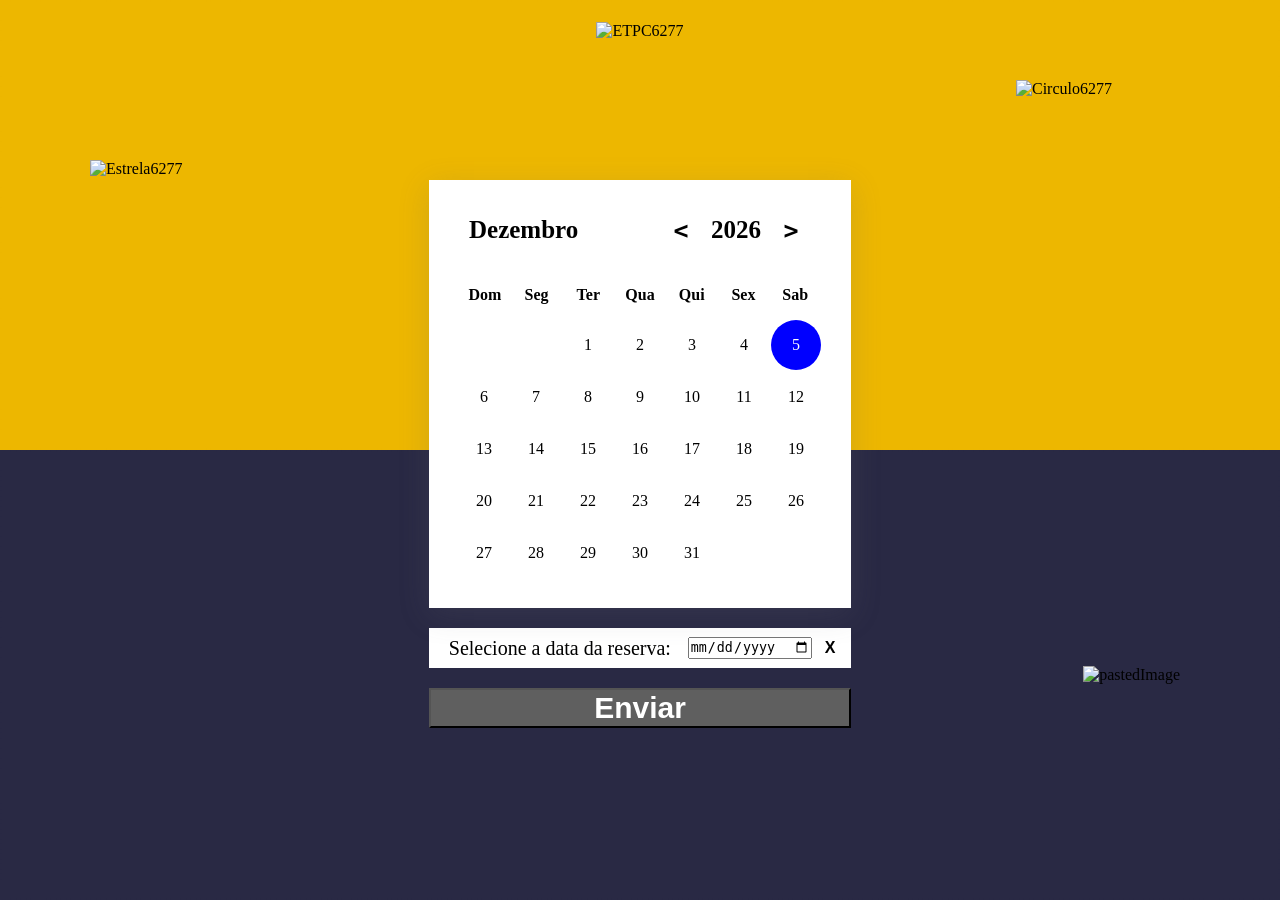
==== AceSchedule-main2/Tela Agenda/index.html @ cf0b9d77 "Add files via upload" ====
<!DOCTYPE html>
<html lang="en">

<head>
    <meta charset="UTF-8">
    <meta name="viewport" content="width=device-width, initial-scale=1.0">
    <title>
        Calendar
    </title>
    <link rel="stylesheet" href="app.css">
</head>

<div class="light">
    <img
              alt="ETPC6277"
              src="https://aheioqhobo.cloudimg.io/v7/_playground-bucket-v2.teleporthq.io_/a3f00890-86aa-469d-81db-c61abcb20af5/7214d12c-1521-42ec-a653-1d1421805490?org_if_sml=13348"
              class="tudo-etpc"
            />
            <img
              alt="Circulo6277"
              src="https://aheioqhobo.cloudimg.io/v7/_playground-bucket-v2.teleporthq.io_/a3f00890-86aa-469d-81db-c61abcb20af5/50a69e2f-ad92-4dab-a8c5-8aca82a0c6a3?org_if_sml=136673"
              class="tudo-circulo"
            />

<div class="tudo-frame10">
    <div class="calendar">
        <div class="calendar-header">
            <span class="month-picker" id="month-picker">February</span>
            <div class="year-picker">
                <span class="year-change" id="prev-year">
                    <pre><</pre>
                </span>
                <span id="year">2021</span>
                <span class="year-change" id="next-year">
                    <pre>></pre>
                </span>
            </div>
        </div>
        <div class="calendar-body">
            <div class="calendar-week-day">
                <div>Dom</div>
                <div>Seg</div>
                <div>Ter</div>
                <div>Qua</div>
                <div>Qui</div>
                <div>Sex</div>
                <div>Sab</div>
            </div>
            <div class="calendar-days"></div>        
        </div>
        
        <div class="month-list"></div>
    </div>
    <div class="tudo-container2">
        <form>
        <div class="tudo-funcional">
            <span class="tudo-text83">
                Selecione a data da reserva:
              </span>
              <div class="tudo-boxdate">
                <input
                  type="date"
                  placeholder="placeholder"
                  required=""
                  class="tudo-textinput input"
                />
              </div>
          <button type="reset" class="tudo-button3 button">X</button>             
        </div>
            <button class="btn btn-blue" type="submit"> Enviar </button> 
    </form>  
      </div>
      
</div>
    <script src="app.js"></script>
</div>
<main class="tudo-container3">
    <img
    alt="Estrela6277"
    src="https://aheioqhobo.cloudimg.io/v7/_playground-bucket-v2.teleporthq.io_/a3f00890-86aa-469d-81db-c61abcb20af5/b356fd83-ce6c-45a3-bd42-ecd7ff6ea4f3?org_if_sml=112395"
    class="tudo-estrela"
  />

<img
    alt="pastedImage"
    src="https://aheioqhobo.cloudimg.io/v7/_playground-bucket-v2.teleporthq.io_/a3f00890-86aa-469d-81db-c61abcb20af5/76dd5a07-b9ce-4e1d-8093-32fcaa9b147c?org_if_sml=15375"
    class="tudo-retangulos"
  />
</main>
    
    
    
</div>
</main>

</html>
---- AceSchedule-main2/Tela Agenda/app.css ----
:root {
    --dark-body: #4d4c5a;
    --dark-main: #141529;
    --dark-second: #79788c;
    --dark-hover: #323048;
    --dark-text: #f8fbff;

    --light-body: #f3f8fe;
    --light-main: #fdfdfd;
    --light-second: #c3c2c8;
    --light-hover: #edf0f5;
    --light-text: #151426;

    --blue: #0000ff;
    --white: #fff;

    --shadow: rgba(100, 100, 111, 0.2) 0px 7px 29px 0px;

    --font-family: cursive;
}

@media screen and (max-height: 896px) and (max-width: 414px) {
    .light{
        width: 100vmax;
        height: 110vmax;
        display: flex;
        align-items: flex-start;
        border-color: #EDB700;
        border-style: dashed;
        border-width: 2px;
        justify-content: center;
        background-color: #EDB700;
      }
      .tudo-container3 {
        width: 100vmax;
        height: 110vmax;
        display: flex;
        align-items: center;
        border-color: #292944;
        border-style: dashed;
        border-width: 2px;
        justify-content: center;
        background-color: #292944;
      }
}

.tudo-etpc {
    z-index: 5;
    padding-top: 20px;
  }
  .tudo-circulo {
    top: 80px;
    right: 100px;
    width: 164px;
    height: 167px;
    z-index: 4;
    position: absolute;
  }
  .tudo-retangulos {
    right: 100px;
    position: absolute;
  }
  .tudo-estrela {
    top: 160px;
    left: 90px;
    width: 188px;
    height: 190px;
    z-index: 3;
    position: absolute;
  }
.btn {
    left: auto;
    top: 20px;
	text-decoration:none;
	width: 422px;
	height: 40px;
	position: relative;
	display: inline-block;
	overflow: hidden;
	font-size: 1.875rem;
	font-weight: 600;
}
.btn-blue {
	color: white;
	background-color: #5f5f5f
}
.btn button {
	height: 100%;
	display: grid;
	place-items: center;
	transition: transform .3s cubic-bezier(0.755, 0.05, 0.855, 0.06);
    pointer-events: none;
}
.btn span{
    width: 50px;
    height: 50px;
	position: absolute;
	border-radius: 50%;
	background-color: #ffffff;
	transform: translate(-50%, -50%);
	pointer-events:none;
    animation: zoom 1s infinite;
}
@keyframes zoom {
    0% {
        width: 0px;
        height: 0px;
        opacity: 0.3;
    }
    
    100% {
        width: 1500px;
        height: 1500px;
        opacity: 0;
    }
}
.tudo-frame10 {
    gap: 20px;
    display: flex;
    align-items: flex-start;
    flex-direction: column;

    position: absolute;
    top: 20%;

  }
.tudo-container2 {
    display: flex;
    align-items: flex-start;
    flex-direction: column;
    bottom: 50%;
    position: static;
  }
  .tudo-funcional {
    gap: 5px;
    bottom: -250px;
    width: 422px;
    height: 40px;
    display: flex;
    padding: 9px 8px;
    overflow: hidden;
    align-items: center;
    flex-shrink: 0;
    flex-direction: row;
    justify-content: flex-start;
    background-color: rgba(255, 255, 255, 1);
  }
  .tudo-text83 {
    width: 70%;
    color: rgb(0, 0, 0);
    height: auto;
    font-size: 1.25rem;
    font-style: Regular;
    text-align: center;
    font-family: Inter;
    font-weight: 400;
    line-height: normal;
    font-stretch: normal;
    text-decoration: none;
  }
  .tudo-boxdate {
    width: auto;
    display: flex;
    position: relative;
    align-items: center;
    flex-shrink: 0;
    border-color: rgba(0, 0, 0, 1);
    border-style: solid;
    border-width: 0px;
    justify-content: flex-end;
  }
  .tudo-button2 {
    width: 40px;
    height: 40px;
    border-width: 0px;
    border-radius: 0px;
    background-size: contain;
    background-image: url(public/external/enviar.png);
    cursor: pointer;
    background-color: white;
    position: absolute;
    left: -60px;
  }

  .tudo-button3 {
    width: 30px;
    height: 30px;
    font-weight: 600;
    font-size: 1rem;
    border-width: 0px;
    border-radius: 0px;
    background-size: contain;
    cursor: pointer;
    background-color: transparent;
    background-repeat: no-repeat;
  }
  
.tudo-container3 {
    width: 100vmax;
    height: 50vh;
    display: flex;
    align-items: center;
    border-color: #292944;
    border-style: dashed;
    border-width: 2px;
    justify-content: center;
    background-color: #292944;
  }

.light {
  width: 100vmax;
  height: 50vh;
  display: flex;
  align-items: flex-start;
  border-color: #EDB700;
  border-style: dashed;
  border-width: 2px;
  justify-content: center;
  background-color: #EDB700;
}

* {
    padding: 0;
    margin: 0;
    box-sizing: border-box;
}

.calendar {
    height: max-content;
    width: max-content;
    background-color: white;
    border-radius: 0px;
    padding: 20px;
    position: relative;
    overflow: hidden;
    /* transform: scale(1.25); */
}

.light .calendar {
    box-shadow: var(--shadow);
}

.calendar-header {
    display: flex;
    justify-content: space-between;
    align-items: center;
    font-size: 1.563rem;
    font-weight: 600;
    color: var(--color-txt);
    padding: 10px;
}

.calendar-body {
    padding: 10px;
}

.calendar-week-day {
    height: 50px;
    display: grid;
    grid-template-columns: repeat(7, 1fr);
    font-weight: 600;
}

.calendar-week-day div {
    display: grid;
    place-items: center;
    color: var(--bg-second);
}

.calendar-days {
    display: grid;
    grid-template-columns: repeat(7, 1fr);
    gap: 2px;
    color: var(--color-txt);
}

.calendar-days div {
    width: 50px;
    height: 50px;
    display: flex;
    align-items: center;
    justify-content: center;
    padding: 5px;
    position: relative;
    cursor: pointer;
    animation: to-top 1s forwards;
    /* border-radius: 50%; */
}

.calendar-days div span {
    position: absolute;
}

.calendar-days div:hover span {
    transition: width 0.2s ease-in-out, height 0.2s ease-in-out;
}

.calendar-days div span:nth-child(1),
.calendar-days div span:nth-child(3) {
    width: 2px;
    height: 0;
    background-color: var(--color-txt);
}

.calendar-days div:hover span:nth-child(1),
.calendar-days div:hover span:nth-child(3) {
    height: 100%;
}

.calendar-days div span:nth-child(1) {
    bottom: 0;
    left: 0;
}

.calendar-days div span:nth-child(3) {
    top: 0;
    right: 0;
}

.calendar-days div span:nth-child(2),
.calendar-days div span:nth-child(4) {
    width: 0;
    height: 2px;
    background-color: var(--color-txt);
}

.calendar-days div:hover span:nth-child(2),
.calendar-days div:hover span:nth-child(4) {
    width: 100%;
}

.calendar-days div span:nth-child(2) {
    top: 0;
    left: 0;
}

.calendar-days div span:nth-child(4) {
    bottom: 0;
    right: 0;
}

.calendar-days div:hover span:nth-child(2) {
    transition-delay: 0.2s;
}

.calendar-days div:hover span:nth-child(3) {
    transition-delay: 0.4s;
}

.calendar-days div:hover span:nth-child(4) {
    transition-delay: 0.6s;
}

.calendar-days div.curr-date,
.calendar-days div.curr-date:hover {
    background-color: blue;
    color: var(--white);
    border-radius: 50%;
}

.calendar-days div.curr-date span {
    display: none;
}

.month-picker {
    padding: 5px 10px;
    border-radius: 10px;
    cursor: pointer;
}

.month-picker:hover {
    background-color: var(--color-hover);
}

.year-picker {
    display: flex;
    align-items: center;
}

.year-change {
    height: 40px;
    width: 40px;
    border-radius: 50%;
    display: grid;
    place-items: center;
    margin: 0 10px;
    cursor: pointer;
}

.year-change:hover {
    background-color: var(--color-hover);
}

.calendar-footer {
    padding: 10px;
    display: flex;
    justify-content: flex-end;
    align-items: center;
}

.toggle {
    display: flex;
}

.toggle span {
    margin-right: 10px;
    color: var(--color-txt);
}

.month-list {
    position: absolute;
    width: 100%;
    height: 100%;
    top: 0;
    left: 0;
    background-color: white;
    padding: 20px;
    grid-template-columns: repeat(3, auto);
    gap: 5px;
    display: grid;
    transform: scale(1.5);
    visibility: hidden;
    pointer-events: none;
}

.month-list.show {
    transform: scale(1);
    visibility: visible;
    pointer-events: visible;
    transition: all 0.2s ease-in-out;
}

.month-list > div {
    display: grid;
    place-items: center;
}

.month-list > div > div {
    width: 100%;
    padding: 5px 20px;
    border-radius: 10px;
    text-align: center;
    cursor: pointer;
    color: var(--color-txt);
}

.month-list > div > div:hover {
    background-color: var(--color-hover);
}

@keyframes to-top {
    0% {
        transform: translateY(100%);
        opacity: 0;
    }
    100% {
        transform: translateY(0);
        opacity: 1;
    }
}
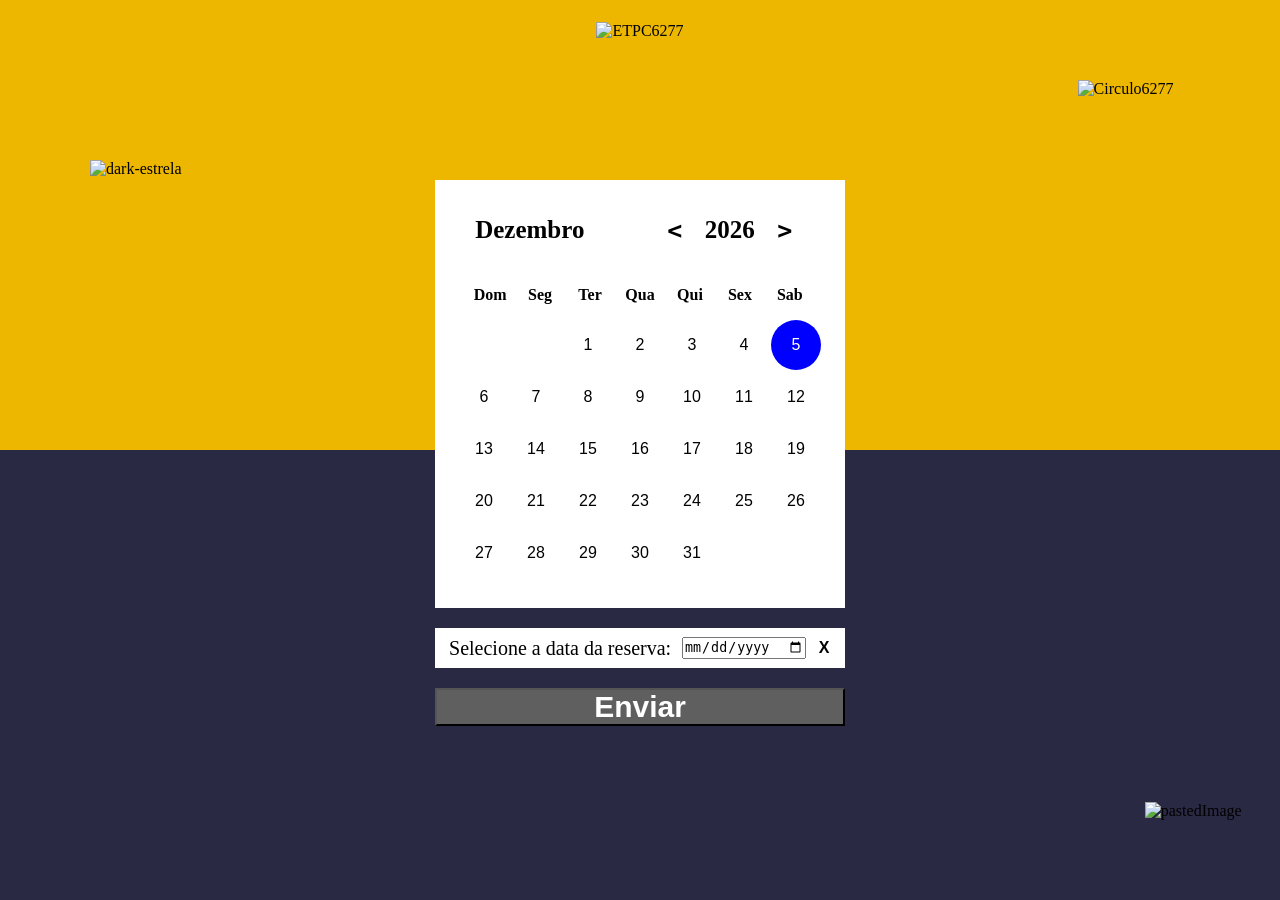
==== commit 068893cc: "Add files via upload" ====
--- a/AceSchedule-main2/Tela Agenda/index.html
+++ b/AceSchedule-main2/Tela Agenda/index.html
@@ -11,18 +11,19 @@
 </head>
 
 <div class="light">
+    <center>
     <img
               alt="ETPC6277"
               src="https://aheioqhobo.cloudimg.io/v7/_playground-bucket-v2.teleporthq.io_/a3f00890-86aa-469d-81db-c61abcb20af5/7214d12c-1521-42ec-a653-1d1421805490?org_if_sml=13348"
-              class="tudo-etpc"
-            />
+              class="light-etpc"
+            /></center>
             <img
               alt="Circulo6277"
               src="https://aheioqhobo.cloudimg.io/v7/_playground-bucket-v2.teleporthq.io_/a3f00890-86aa-469d-81db-c61abcb20af5/50a69e2f-ad92-4dab-a8c5-8aca82a0c6a3?org_if_sml=136673"
-              class="tudo-circulo"
+              class="light-circulo"
             />
 
-<div class="tudo-frame10">
+<div class="FrameMain">
     <div class="calendar">
         <div class="calendar-header">
             <span class="month-picker" id="month-picker">February</span>
@@ -51,40 +52,49 @@
         
         <div class="month-list"></div>
     </div>
-    <div class="tudo-container2">
+    <div class="calendarfuncional">
         <form>
-        <div class="tudo-funcional">
-            <span class="tudo-text83">
+        <div class="funcional">
+            <span class="func-text">
                 Selecione a data da reserva:
               </span>
-              <div class="tudo-boxdate">
+              <div class="func-boxdate">
                 <input
+                  id="datainput"
                   type="date"
                   placeholder="placeholder"
                   required=""
                   class="tudo-textinput input"
                 />
               </div>
-          <button type="reset" class="tudo-button3 button">X</button>             
+          <button type="reset" class="func-excluir button">X</button>             
+        </div>  
+        
+        <div id="popup" class="popup">
+            <span class="popup-content">Seu pedido foi enviado com sucesso</span>
+            <button id="fecharPopup" class="popup-close">Fechar</button>
         </div>
-            <button class="btn btn-blue" type="submit"> Enviar </button> 
-    </form>  
+        </form>
+        <button id="mostrarPopup" class="funcenviar btn-gray"> Enviar </button>    
+            
+          
+        
       </div>
       
 </div>
     <script src="app.js"></script>
 </div>
-<main class="tudo-container3">
+<main class="dark">
     <img
-    alt="Estrela6277"
+    alt="dark-estrela"
     src="https://aheioqhobo.cloudimg.io/v7/_playground-bucket-v2.teleporthq.io_/a3f00890-86aa-469d-81db-c61abcb20af5/b356fd83-ce6c-45a3-bd42-ecd7ff6ea4f3?org_if_sml=112395"
-    class="tudo-estrela"
+    class="dark-estrela"
   />
 
 <img
     alt="pastedImage"
     src="https://aheioqhobo.cloudimg.io/v7/_playground-bucket-v2.teleporthq.io_/a3f00890-86aa-469d-81db-c61abcb20af5/76dd5a07-b9ce-4e1d-8093-32fcaa9b147c?org_if_sml=15375"
-    class="tudo-retangulos"
+    class="dark-retangulos"
   />
 </main>
     
--- a/AceSchedule-main2/Tela Agenda/app.css
+++ b/AceSchedule-main2/Tela Agenda/app.css
@@ -19,86 +19,64 @@
     --font-family: cursive;
 }
 
-@media screen and (max-height: 896px) and (max-width: 414px) {
-    .light{
-        width: 100vmax;
-        height: 110vmax;
-        display: flex;
-        align-items: flex-start;
-        border-color: #EDB700;
-        border-style: dashed;
-        border-width: 2px;
-        justify-content: center;
-        background-color: #EDB700;
-      }
-      .tudo-container3 {
-        width: 100vmax;
-        height: 110vmax;
-        display: flex;
-        align-items: center;
-        border-color: #292944;
-        border-style: dashed;
-        border-width: 2px;
-        justify-content: center;
-        background-color: #292944;
-      }
-}
-
-.tudo-etpc {
-    z-index: 5;
+.light-etpc {
     padding-top: 20px;
-  }
-  .tudo-circulo {
+
+    
+}
+.light-circulo {
+    display: none;
     top: 80px;
     right: 100px;
     width: 164px;
     height: 167px;
     z-index: 4;
     position: absolute;
-  }
-  .tudo-retangulos {
+}
+.dark-retangulos {
     right: 100px;
     position: absolute;
-  }
-  .tudo-estrela {
+    display: none;
+}
+.dark-estrela {
+    display: none;
     top: 160px;
     left: 90px;
     width: 188px;
     height: 190px;
     z-index: 3;
     position: absolute;
-  }
-.btn {
+}
+.funcenviar {
     left: auto;
     top: 20px;
-	text-decoration:none;
-	width: 422px;
-	height: 40px;
-	position: relative;
-	display: inline-block;
-	overflow: hidden;
-	font-size: 1.875rem;
-	font-weight: 600;
-}
-.btn-blue {
-	color: white;
-	background-color: #5f5f5f
+    text-decoration:none;
+    width: 100%;
+    position: relative;
+    display: inline-block;
+    overflow: hidden;
+    font-size: 1.875rem;
+    font-weight: 600;
+}
+.btn-gray {
+    color: white;
+    background-color: #5f5f5f
 }
 .btn button {
-	height: 100%;
-	display: grid;
-	place-items: center;
-	transition: transform .3s cubic-bezier(0.755, 0.05, 0.855, 0.06);
+    height: 100%;
+    display: grid;
+    place-items: center;
+    transition: transform .3s cubic-bezier(0.755, 0.05, 0.855, 0.06);
     pointer-events: none;
 }
 .btn span{
     width: 50px;
     height: 50px;
-	position: absolute;
-	border-radius: 50%;
-	background-color: #ffffff;
-	transform: translate(-50%, -50%);
-	pointer-events:none;
+    position: absolute;
+    border-radius: 50%;
+    background-color: #ffffff;
+    transform: translate(-50%, -50%);
+    pointer-events:none;
     animation: zoom 1s infinite;
 }
 @keyframes zoom {
@@ -114,27 +92,26 @@
         opacity: 0;
     }
 }
-.tudo-frame10 {
+.FrameMain {
     gap: 20px;
     display: flex;
     align-items: flex-start;
     flex-direction: column;
-
     position: absolute;
     top: 20%;
-
-  }
-.tudo-container2 {
+    width: 75vw;
+
+}
+.calendarfuncional {
     display: flex;
     align-items: flex-start;
     flex-direction: column;
     bottom: 50%;
     position: static;
-  }
-  .tudo-funcional {
+}
+.funcional {
     gap: 5px;
     bottom: -250px;
-    width: 422px;
     height: 40px;
     display: flex;
     padding: 9px 8px;
@@ -144,12 +121,12 @@
     flex-direction: row;
     justify-content: flex-start;
     background-color: rgba(255, 255, 255, 1);
-  }
-  .tudo-text83 {
+}
+.func-text {
     width: 70%;
     color: rgb(0, 0, 0);
     height: auto;
-    font-size: 1.25rem;
+    font-size: 1.0rem;
     font-style: Regular;
     text-align: center;
     font-family: Inter;
@@ -157,8 +134,8 @@
     line-height: normal;
     font-stretch: normal;
     text-decoration: none;
-  }
-  .tudo-boxdate {
+}
+.func-boxdate {
     width: auto;
     display: flex;
     position: relative;
@@ -168,8 +145,8 @@
     border-style: solid;
     border-width: 0px;
     justify-content: flex-end;
-  }
-  .tudo-button2 {
+}
+.func-enviar {
     width: 40px;
     height: 40px;
     border-width: 0px;
@@ -180,9 +157,9 @@
     background-color: white;
     position: absolute;
     left: -60px;
-  }
-
-  .tudo-button3 {
+}
+
+.func-excluir {
     width: 30px;
     height: 30px;
     font-weight: 600;
@@ -193,11 +170,11 @@
     cursor: pointer;
     background-color: transparent;
     background-repeat: no-repeat;
-  }
-  
-.tudo-container3 {
-    width: 100vmax;
-    height: 50vh;
+}
+
+.dark {
+    width: 100%;
+    height: 46.5vh;
     display: flex;
     align-items: center;
     border-color: #292944;
@@ -205,18 +182,18 @@
     border-width: 2px;
     justify-content: center;
     background-color: #292944;
-  }
+}
 
 .light {
-  width: 100vmax;
-  height: 50vh;
-  display: flex;
-  align-items: flex-start;
-  border-color: #EDB700;
-  border-style: dashed;
-  border-width: 2px;
-  justify-content: center;
-  background-color: #EDB700;
+width: 100%;
+height: 53.5vh;
+display: flex;
+align-items: flex-start;
+border-color: #EDB700;
+border-style: dashed;
+border-width: 2px;
+justify-content: center;
+background-color: #EDB700;
 }
 
 * {
@@ -226,19 +203,17 @@
 }
 
 .calendar {
+    left: -51px;
     height: max-content;
-    width: max-content;
+    width: 101vw;
     background-color: white;
     border-radius: 0px;
-    padding: 20px;
+    padding: 10px;
     position: relative;
     overflow: hidden;
     /* transform: scale(1.25); */
 }
 
-.light .calendar {
-    box-shadow: var(--shadow);
-}
 
 .calendar-header {
     display: flex;
@@ -274,7 +249,9 @@
     color: var(--color-txt);
 }
 
-.calendar-days div {
+.calendar-days button {
+    background-color: transparent;
+    border: transparent;
     width: 50px;
     height: 50px;
     display: flex;
@@ -284,81 +261,82 @@
     position: relative;
     cursor: pointer;
     animation: to-top 1s forwards;
+    font-size: 1rem;
     /* border-radius: 50%; */
 }
 
-.calendar-days div span {
+.calendar-days button span {
     position: absolute;
 }
 
-.calendar-days div:hover span {
+.calendar-days button:hover span {
     transition: width 0.2s ease-in-out, height 0.2s ease-in-out;
 }
 
-.calendar-days div span:nth-child(1),
-.calendar-days div span:nth-child(3) {
+.calendar-days button span:nth-child(1),
+.calendar-days button span:nth-child(3) {
     width: 2px;
     height: 0;
     background-color: var(--color-txt);
 }
 
-.calendar-days div:hover span:nth-child(1),
-.calendar-days div:hover span:nth-child(3) {
+.calendar-days button:hover span:nth-child(1),
+.calendar-days button:hover span:nth-child(3) {
     height: 100%;
 }
 
-.calendar-days div span:nth-child(1) {
+.calendar-days button span:nth-child(1) {
     bottom: 0;
     left: 0;
 }
 
-.calendar-days div span:nth-child(3) {
+.calendar-days button span:nth-child(3) {
     top: 0;
     right: 0;
 }
 
-.calendar-days div span:nth-child(2),
-.calendar-days div span:nth-child(4) {
+.calendar-days button span:nth-child(2),
+.calendar-days button span:nth-child(4) {
     width: 0;
     height: 2px;
     background-color: var(--color-txt);
 }
 
-.calendar-days div:hover span:nth-child(2),
-.calendar-days div:hover span:nth-child(4) {
+.calendar-days button:hover span:nth-child(2),
+.calendar-days button:hover span:nth-child(4) {
     width: 100%;
 }
 
-.calendar-days div span:nth-child(2) {
+.calendar-days button span:nth-child(2) {
     top: 0;
     left: 0;
 }
 
-.calendar-days div span:nth-child(4) {
+.calendar-days button span:nth-child(4) {
     bottom: 0;
     right: 0;
 }
 
-.calendar-days div:hover span:nth-child(2) {
+.calendar-days button:hover span:nth-child(2) {
     transition-delay: 0.2s;
 }
 
-.calendar-days div:hover span:nth-child(3) {
+.calendar-days button:hover span:nth-child(3) {
     transition-delay: 0.4s;
 }
 
-.calendar-days div:hover span:nth-child(4) {
+.calendar-days button:hover span:nth-child(4) {
     transition-delay: 0.6s;
 }
 
-.calendar-days div.curr-date,
-.calendar-days div.curr-date:hover {
+.calendar-days button.curr-date,
+.calendar-days button.curr-date:hover {
     background-color: blue;
     color: var(--white);
     border-radius: 50%;
 }
 
-.calendar-days div.curr-date span {
+.calendar-days button.curr-date span {
     display: none;
 }
 
@@ -458,3 +436,1163 @@
         opacity: 1;
     }
 }
+.popup {
+    display: none;
+    position: fixed;
+    top: 50%;
+    left: 50%;
+    transform: translate(-50%, -50%);
+    background-color: #fff;
+    padding: 20px;
+    border: 1px solid #ccc;
+    box-shadow: 0 0 10px rgba(0, 0, 0, 0.2);
+    z-index: 1;
+    text-align: center;
+}
+
+.popup-close {
+    display: block;
+    margin-top: 10px;
+    cursor: pointer;
+}
+
+@media only screen and (min-width:280px){
+    .func-text{
+        font-size: 0.72rem;
+    }
+    .calendar-days button{
+        width: 32px;
+    }
+    .calendar{
+        left: -13vw;
+    }
+    .funcenviar{
+        top: 1vh;
+    }
+}
+
+@media only screen and (min-width: 320px){
+    .calendar {
+        left: -7.5vw;
+        height: max-content;
+        width: 90vw;
+        background-color: white;
+        border-radius: 0px;
+        padding: 10px;
+        position: relative;
+        overflow: hidden;
+        /* transform: scale(1.25); */
+    }
+    .calendar-days{
+        gap: 0px;
+        justify-content: center;
+    }
+    .calendar-days button{
+        width: 40px;
+    }
+    .func-text{
+        font-size: 0.8rem;
+    }
+}
+
+
+
+
+
+
+
+
+
+
+
+
+
+
+
+
+
+
+
+
+@media only screen and (min-width: 414px) {
+    .calendar {
+        left: -8.2vw;
+        height: max-content;
+        width: 90vw;
+        background-color: white;
+        border-radius: 0px;
+        padding: 10px;
+        position: relative;
+        overflow: hidden;
+        /* transform: scale(1.25); */
+    }
+    
+    .dark {
+        width: 100%;
+        height: 46.5vh;
+        display: flex;
+        align-items: center;
+        border-color: #292944;
+        border-style: dashed;
+        border-width: 2px;
+        justify-content: center;
+        background-color: #292944;
+    }
+    .funcional{
+        width: 75vw;
+
+    }
+    .func-enviar{
+        width: 75vw;
+
+    }
+    .func-text{
+        font-size: 1.2rem;
+    }
+}
+
+
+
+
+
+
+
+
+
+
+@media only screen and (min-width: 640px) {
+    .calendar {
+        left: -70px;
+        height: max-content;
+        width: 75vw;
+        background-color: white;
+        border-radius: 0px;
+        padding: 10px;
+        position: relative;
+        overflow: hidden;
+        /* transform: scale(1.25); */
+    }
+    .FrameMain{
+        width: 55vw;
+    }
+    .dark {
+        width: 100%;
+        height: 46.5vh;
+        display: flex;
+        align-items: center;
+        border-color: #292944;
+        border-style: dashed;
+        border-width: 2px;
+        justify-content: center;
+        background-color: #292944;
+    }
+    .funcional{
+        width: 55vw;
+        left: auto;
+    }
+    .funcenviar{
+        width: 55vw;   
+        left: auto;
+    }
+    .func-text{
+        font-size: 1rem;
+    }
+}
+
+
+
+
+
+
+
+
+
+
+
+
+
+
+
+@media only screen and (min-width: 767px) {
+    :root {
+        --dark-body: #4d4c5a;
+        --dark-main: #141529;
+        --dark-second: #79788c;
+        --dark-hover: #323048;
+        --dark-text: #f8fbff;
+    
+        --light-body: #f3f8fe;
+        --light-main: #fdfdfd;
+        --light-second: #c3c2c8;
+        --light-hover: #edf0f5;
+        --light-text: #151426;
+    
+        --blue: #0000ff;
+        --white: #fff;
+    
+        --shadow: rgba(100, 100, 111, 0.2) 0px 7px 29px 0px;
+    
+        --font-family: cursive;
+    }
+
+    .light-etpc {
+        padding-top: 25px;
+
+        
+    }
+    .light-circulo {
+        display: none;
+        top: 80px;
+        right: 100px;
+        width: 164px;
+        height: 167px;
+        z-index: 4;
+        position: absolute;
+    }
+    .dark-retangulos {
+        right: 100px;
+        bottom: 5px;
+        position: absolute;
+        display: none;
+
+    }
+    .dark-estrela {
+        display: none;
+        top: 85px;
+        left: 90px;
+        width: 188px;
+        height: 190px;
+        z-index: 3;
+        position: absolute;
+    }
+    .funcenviar {
+        left: auto;
+        top: 20px;
+        text-decoration:none;
+        width: 100%;
+        position: relative;
+        display: inline-block;
+        overflow: hidden;
+        font-size: 1.875rem;
+        font-weight: 600;
+    }
+    .btn-gray {
+        color: white;
+        background-color: #5f5f5f
+    }
+    .btn button {
+        height: 100%;
+        display: grid;
+        place-items: center;
+        transition: transform .3s cubic-bezier(0.755, 0.05, 0.855, 0.06);
+        pointer-events: none;
+    }
+    .btn span{
+        width: 50px;
+        height: 50px;
+        position: absolute;
+        border-radius: 50%;
+        background-color: #ffffff;
+        transform: translate(-50%, -50%);
+        pointer-events:none;
+        animation: zoom 1s infinite;
+    }
+    @keyframes zoom {
+        0% {
+            width: 0px;
+            height: 0px;
+            opacity: 0.3;
+        }
+        
+        100% {
+            width: 1500px;
+            height: 1500px;
+            opacity: 0;
+        }
+    }
+    .FrameMain {
+        gap: 20px;
+        display: flex;
+        align-items: flex-start;
+        flex-direction: column;
+        position: absolute;
+
+        width: 76vw;
+
+    }
+    .calendarfuncional {
+        display: flex;
+        align-items: flex-start;
+        flex-direction: column;
+        bottom: 50%;
+        position: static;
+    }
+    .funcional {
+        width: 75vw;
+        gap: 5px;
+        bottom: -250px;
+        height: 40px;
+        display: flex;
+        padding: 9px 8px;
+        overflow: hidden;
+        align-items: center;
+        flex-shrink: 0;
+        flex-direction: row;
+        justify-content: flex-start;
+        background-color: rgba(255, 255, 255, 1);
+    }
+    .func-text {
+        width: 70%;
+        color: rgb(0, 0, 0);
+        height: auto;
+        font-size: 2.0rem;
+        font-style: Regular;
+        text-align: center;
+        font-family: Inter;
+        font-weight: 400;
+        line-height: normal;
+        font-stretch: normal;
+        text-decoration: none;
+    }
+    .func-boxdate {
+        font-size: 2rem;
+        height: auto;
+        width: auto;
+        display: flex;
+        position: relative;
+        align-items: center;
+        flex-shrink: 0;
+        border-color: transparent;
+        justify-content: flex-end;
+    }
+    .func-enviar {
+        width: 40px;
+        height: 40px;
+        border-width: 0px;
+        border-radius: 0px;
+        background-size: contain;
+        background-image: url(public/external/enviar.png);
+        cursor: pointer;
+        background-color: white;
+        position: absolute;
+        left: -60px;
+    }
+
+    .func-excluir {
+        width: 45px;
+        height: 35px;
+        font-weight: 600;
+        font-size: 2rem;
+        border-width: 0px;
+        border-radius: 0px;
+        background-size: contain;
+        cursor: pointer;
+        background-color: transparent;
+        background-repeat: no-repeat;
+    }
+    
+    .dark {
+        width: 100%;
+        height: 52.9vh;
+        display: flex;
+        align-items: center;
+        border-color: #292944;
+        border-style: dashed;
+        border-width: 2px;
+        justify-content: center;
+        background-color: #292944;
+    }
+
+    .light {
+    width: 100%;
+    height: 53.5vh;
+    display: flex;
+    align-items: flex-start;
+    border-color: #EDB700;
+    border-style: dashed;
+    border-width: 2px;
+    justify-content: center;
+    background-color: #EDB700;
+    }
+
+    * {
+        padding: 0;
+        margin: 0;
+        box-sizing: border-box;
+    }
+
+    .calendar {
+        left: 0px;
+        height: max-content;
+        width: 75vw;
+        background-color: white;
+        border-radius: 0px;
+        padding: 10px;
+        position: relative;
+        overflow: hidden;
+        /* transform: scale(1.25); */
+    }
+
+
+    .calendar-header {
+        display: flex;
+        justify-content: space-between;
+        align-items: center;
+        font-size: 1.563rem;
+        font-weight: 600;
+        color: var(--color-txt);
+        padding: 10px;
+    }
+
+    .calendar-body {
+        padding: 10px;
+    }
+
+    .calendar-week-day {
+        height: 50px;
+        display: grid;
+        grid-template-columns: repeat(7, 1fr);
+        font-weight: 600;
+        font-size: 2rem;
+    }
+
+    .calendar-week-day div {
+        display: grid;
+        place-items: center;
+        color: var(--bg-second);
+    }
+
+    .calendar-days {
+        display: grid;
+        grid-template-columns: repeat(7, 1fr);
+        gap: 2px;
+        color: var(--color-txt);
+    }
+
+    .calendar-days button {
+        background-color: transparent;
+        border: transparent;
+        width: 50px;
+        height: 50px;
+        display: flex;
+        align-items: center;
+        justify-content: center;
+        padding: 5px;
+        position: relative;
+        cursor: pointer;
+        font-size: 1rem;
+        animation: to-top 1s forwards;
+        /* border-radius: 50%; */
+    }
+
+    .calendar-days button span {
+        position: absolute;
+    }
+
+    .calendar-days button:hover span {
+        transition: width 0.2s ease-in-out, height 0.2s ease-in-out;
+    }
+
+    .calendar-days button span:nth-child(1),
+    .calendar-days button span:nth-child(3) {
+        width: 2px;
+        height: 0;
+        background-color: var(--color-txt);
+    }
+
+    .calendar-days button:hover span:nth-child(1),
+    .calendar-days button:hover span:nth-child(3) {
+        height: 100%;
+    }
+
+    .calendar-days button span:nth-child(1) {
+        bottom: 0;
+        left: 0;
+    }
+
+    .calendar-days button span:nth-child(3) {
+        top: 0;
+        right: 0;
+    }
+
+    .calendar-days button span:nth-child(2),
+    .calendar-days button span:nth-child(4) {
+        width: 0;
+        height: 2px;
+        background-color: var(--color-txt);
+    }
+
+    .calendar-days button:hover span:nth-child(2),
+    .calendar-days button:hover span:nth-child(4) {
+        width: 100%;
+    }
+
+    .calendar-days button span:nth-child(2) {
+        top: 0;
+        left: 0;
+    }
+
+    .calendar-days button span:nth-child(4) {
+        bottom: 0;
+        right: 0;
+    }
+
+    .calendar-days button:hover span:nth-child(2) {
+        transition-delay: 0.2s;
+    }
+
+    .calendar-days button:hover span:nth-child(3) {
+        transition-delay: 0.4s;
+    }
+
+    .calendar-days button:hover span:nth-child(4) {
+        transition-delay: 0.6s;
+    }
+
+    .calendar-days button.curr-date,
+    .calendar-days button.curr-date:hover {
+        background-color: blue;
+        color: var(--white);
+        border-radius: 50%;
+    }
+
+    .calendar-days button.curr-date span {
+        display: none;
+    }
+
+    .month-picker {
+        padding: 5px 10px;
+        border-radius: 10px;
+        cursor: pointer;
+    }
+
+    .month-picker:hover {
+        background-color: var(--color-hover);
+    }
+
+    .year-picker {
+        display: flex;
+        align-items: center;
+    }
+
+    .year-change {
+        height: 40px;
+        width: 40px;
+        border-radius: 50%;
+        display: grid;
+        place-items: center;
+        margin: 0 10px;
+        cursor: pointer;
+    }
+
+    .year-change:hover {
+        background-color: var(--color-hover);
+    }
+
+    .calendar-footer {
+        padding: 10px;
+        display: flex;
+        justify-content: flex-end;
+        align-items: center;
+    }
+
+    .toggle {
+        display: flex;
+    }
+
+    .toggle span {
+        margin-right: 10px;
+        color: var(--color-txt);
+    }
+
+    .month-list {
+        position: absolute;
+        width: 100%;
+        height: 100%;
+        top: 0;
+        left: 0;
+        background-color: white;
+        padding: 20px;
+        grid-template-columns: repeat(3, auto);
+        gap: 5px;
+        display: grid;
+        transform: scale(1.5);
+        visibility: hidden;
+        pointer-events: none;
+    }
+
+    .month-list.show {
+        transform: scale(1);
+        visibility: visible;
+        pointer-events: visible;
+        transition: all 0.2s ease-in-out;
+    }
+
+    .month-list > div {
+        display: grid;
+        place-items: center;
+    }
+
+    .month-list > div > div {
+        width: 100%;
+        padding: 5px 20px;
+        border-radius: 10px;
+        text-align: center;
+        cursor: pointer;
+        color: var(--color-txt);
+    }
+
+    .month-list > div > div:hover {
+        background-color: var(--color-hover);
+    }
+
+    @keyframes to-top {
+        0% {
+            transform: translateY(100%);
+            opacity: 0;
+        }
+        100% {
+            transform: translateY(0);
+            opacity: 1;
+        }
+    }
+    .popup {
+        display: none;
+        position: fixed;
+        top: 50%;
+        left: 50%;
+        transform: translate(-50%, -50%);
+        background-color: #fff;
+        padding: 20px;
+        border: 1px solid #ccc;
+        box-shadow: 0 0 10px rgba(0, 0, 0, 0.2);
+        z-index: 1;
+        text-align: center;
+    }
+
+    .popup-close {
+        display: block;
+        margin-top: 10px;
+        cursor: pointer;
+    }
+}
+
+
+
+
+
+
+
+
+
+
+
+
+@media only screen and (min-width: 1024px) {
+    .dark{
+        height: 55.9vh;
+    }
+
+    .FrameMain {
+        width: 70vw;
+    }
+    .calendar{
+        left: 11vw;
+        width: 50vw;
+    }
+    .func-text{
+        font-size: 1.5rem;
+    }
+    .funcional{
+        width: 75vw;
+        left: 10vw;
+    }
+    .func-enviar{
+        width: 50vw;
+        left: 10vw;
+    }
+    .calendar-week-day{
+        font-size: 1rem;
+    }
+}
+
+
+
+
+
+
+
+
+
+
+
+
+
+
+
+
+
+
+@media only screen and (min-width: 1124px) {
+    :root {
+        --dark-body: #4d4c5a;
+        --dark-main: #141529;
+        --dark-second: #79788c;
+        --dark-hover: #323048;
+        --dark-text: #f8fbff;
+    
+        --light-body: #f3f8fe;
+        --light-main: #fdfdfd;
+        --light-second: #c3c2c8;
+        --light-hover: #edf0f5;
+        --light-text: #151426;
+    
+        --blue: #0000ff;
+        --white: #fff;
+    
+        --shadow: rgba(100, 100, 111, 0.2) 0px 7px 29px 0px;
+    
+        --font-family: cursive;
+    }
+    
+    .light-etpc {
+        padding-top: 20px;
+        max-width: 100%;
+        height: auto;
+      }
+    .light-circulo {
+        top: 80px;
+        right: 3vw;
+        max-width: 100%;
+        height: auto;
+        z-index: 4;
+        position: absolute;
+        display: block;
+    }
+    .dark-retangulos {
+        right: 3vw;
+        bottom: 80px;
+        position: absolute;
+        max-width: 100%;
+        height: auto;
+        display: block;
+    }
+    .dark-estrela {
+        top: 160px;
+        left: 90px;
+        max-height: auto;
+        max-width: 100%;
+        z-index: 3;
+        position: absolute;
+        display: block;
+    }
+    .funcenviar {
+        left: auto;
+        top: 20px;
+        text-decoration:none;
+        width: 100%;
+        position: relative;
+        display: inline-block;
+        overflow: hidden;
+        font-size: 1.875rem;
+        font-weight: 600;
+    }
+    .btn-gray {
+        color: white;
+        background-color: #5f5f5f
+    }
+    .btn button {
+        height: 100%;
+        display: grid;
+        place-items: center;
+        transition: transform .3s cubic-bezier(0.755, 0.05, 0.855, 0.06);
+        pointer-events: none;
+    }
+    .btn span{
+        width: 50px;
+        height: 50px;
+        position: absolute;
+        border-radius: 50%;
+        background-color: #ffffff;
+        transform: translate(-50%, -50%);
+        pointer-events:none;
+        animation: zoom 1s infinite;
+    }
+    @keyframes zoom {
+        0% {
+            width: 0px;
+            height: 0px;
+            opacity: 0.3;
+        }
+        
+        100% {
+            width: 1500px;
+            height: 1500px;
+            opacity: 0;
+        }
+    }
+    .FrameMain {
+        gap: 20px;
+        display: flex;
+        align-items: flex-start;
+        flex-direction: column;
+        width: 32vw;
+        position: absolute;
+        top: 20%;
+    
+      }
+    .calendarfuncional {
+        display: flex;
+        align-items: flex-start;
+        flex-direction: column;
+        bottom: 50%;
+        position: static;
+      }
+    .funcional {
+        gap: 5px;
+        bottom: -250px;
+        width: 32vw;
+        height: 40px;
+        display: flex;
+        padding: 9px 8px;
+        overflow: hidden;
+        align-items: center;
+        flex-shrink: 0;
+        flex-direction: row;
+        justify-content: flex-start;
+        background-color: rgba(255, 255, 255, 1);
+    }
+    .func-text {
+        width: 70%;
+        color: rgb(0, 0, 0);
+        height: auto;
+        font-size: 1.25rem;
+        font-style: Regular;
+        text-align: center;
+        font-family: Inter;
+        font-weight: 400;
+        line-height: normal;
+        font-stretch: normal;
+        text-decoration: none;
+    }
+    .func-boxdate {
+        width: auto;
+        display: flex;
+        position: relative;
+        align-items: center;
+        flex-shrink: 0;
+        border-color: rgba(0, 0, 0, 1);
+        border-style: solid;
+        border-width: 0px;
+        justify-content: flex-end;
+    }
+    .func-enviar {
+        width: 40px;
+        height: 40px;
+        border-width: 0px;
+        border-radius: 0px;
+        background-size: contain;
+        background-image: url(public/external/enviar.png);
+        cursor: pointer;
+        background-color: white;
+        position: absolute;
+        left: -60px;
+    }
+    
+    .func-excluir {
+        width: 30px;
+        height: 30px;
+        font-weight: 600;
+        font-size: 1rem;
+        border-width: 0px;
+        border-radius: 0px;
+        background-size: contain;
+        cursor: pointer;
+        background-color: transparent;
+        background-repeat: no-repeat;
+    }
+      
+    .dark {
+        width: 100vmax;
+        height: 50vh;
+        display: flex;
+        align-items: center;
+        border-color: #292944;
+        border-style: dashed;
+        border-width: 2px;
+        justify-content: center;
+        background-color: #292944;
+    }
+    
+    .light {
+      width: 100vmax;
+      height: 50vh;
+      display: flex;
+      align-items: flex-start;
+      border-color: #EDB700;
+      border-style: dashed;
+      border-width: 2px;
+      justify-content: center;
+      background-color: #EDB700;
+    }
+    
+    * {
+        padding: 0;
+        margin: 0;
+        box-sizing: border-box;
+    }
+    
+    .calendar {
+        height: max-content;
+        width: 32vw;
+        background-color: white;
+        border-radius: 0px;
+        padding: 20px;
+        position: relative;
+        overflow: hidden;
+        /* transform: scale(1.25); */
+        left: 0px;
+    }
+    
+    
+    .calendar-header {
+        display: flex;
+        justify-content: space-between;
+        align-items: center;
+        font-size: 1.563rem;
+        font-weight: 600;
+        color: var(--color-txt);
+        padding: 10px;
+    }
+    
+    .calendar-body {
+        padding: 10px;
+    }
+    
+    .calendar-week-day {
+        height: 50px;
+        display: grid;
+        grid-template-columns: repeat(7, 1fr);
+        font-weight: 600;
+        font-size: 1rem;
+    }
+    
+    .calendar-week-day div {
+        display: grid;
+        place-items: center;
+        color: var(--bg-second);
+    }
+    
+    .calendar-days {
+        display: grid;
+        grid-template-columns: repeat(7, 1fr);
+        gap: 2px;
+        color: var(--color-txt);
+    }
+    
+    .calendar-days button {
+        background-color: transparent;
+        border: transparent;
+        width: 50px;
+        height: 50px;
+        display: flex;
+        align-items: center;
+        justify-content: center;
+        padding: 5px;
+        position: relative;
+        cursor: pointer;
+        animation: to-top 1s forwards;
+        /* border-radius: 50%; */
+    }
+    
+    .calendar-days button span {
+        position: absolute;
+    }
+    
+    .calendar-days button:hover span {
+        transition: width 0.2s ease-in-out, height 0.2s ease-in-out;
+    }
+    
+    .calendar-days button span:nth-child(1),
+    .calendar-days button span:nth-child(3) {
+        width: 2px;
+        height: 0;
+        background-color: var(--color-txt);
+    }
+    
+    .calendar-days button:hover span:nth-child(1),
+    .calendar-days button:hover span:nth-child(3) {
+        height: 100%;
+    }
+    
+    .calendar-days button span:nth-child(1) {
+        bottom: 0;
+        left: 0;
+    }
+    
+    .calendar-days button span:nth-child(3) {
+        top: 0;
+        right: 0;
+    }
+    
+    .calendar-days button span:nth-child(2),
+    .calendar-days button span:nth-child(4) {
+        width: 0;
+        height: 2px;
+        background-color: var(--color-txt);
+    }
+    
+    .calendar-days button:hover span:nth-child(2),
+    .calendar-days button:hover span:nth-child(4) {
+        width: 100%;
+    }
+    
+    .calendar-days button span:nth-child(2) {
+        top: 0;
+        left: 0;
+    }
+    
+    .calendar-days button span:nth-child(4) {
+        bottom: 0;
+        right: 0;
+    }
+    
+    .calendar-days button:hover span:nth-child(2) {
+        transition-delay: 0.2s;
+    }
+    
+    .calendar-days button:hover span:nth-child(3) {
+        transition-delay: 0.4s;
+    }
+    
+    .calendar-days button:hover span:nth-child(4) {
+        transition-delay: 0.6s;
+    }
+    
+    .calendar-days button.curr-date,
+    .calendar-days button.curr-date:hover {
+        background-color: blue;
+        color: var(--white);
+        border-radius: 50%;
+    }
+    
+    .calendar-days button.curr-date span {
+        display: none;
+    }
+    
+    .month-picker {
+        padding: 5px 10px;
+        border-radius: 10px;
+        cursor: pointer;
+    }
+    
+    .month-picker:hover {
+        background-color: var(--color-hover);
+    }
+    
+    .year-picker {
+        display: flex;
+        align-items: center;
+    }
+    
+    .year-change {
+        height: 40px;
+        width: 40px;
+        border-radius: 50%;
+        display: grid;
+        place-items: center;
+        margin: 0 10px;
+        cursor: pointer;
+    }
+    
+    .year-change:hover {
+        background-color: var(--color-hover);
+    }
+    
+    .calendar-footer {
+        padding: 10px;
+        display: flex;
+        justify-content: flex-end;
+        align-items: center;
+    }
+    
+    .toggle {
+        display: flex;
+    }
+    
+    .toggle span {
+        margin-right: 10px;
+        color: var(--color-txt);
+    }
+    
+    .month-list {
+        position: absolute;
+        width: 100%;
+        height: 100%;
+        top: 0;
+        left: 0;
+        background-color: white;
+        padding: 20px;
+        grid-template-columns: repeat(3, auto);
+        gap: 5px;
+        display: grid;
+        transform: scale(1.5);
+        visibility: hidden;
+        pointer-events: none;
+    }
+    
+    .month-list.show {
+        transform: scale(1);
+        visibility: visible;
+        pointer-events: visible;
+        transition: all 0.2s ease-in-out;
+    }
+    
+    .month-list > div {
+        display: grid;
+        place-items: center;
+    }
+    
+    .month-list > div > div {
+        width: 100%;
+        padding: 5px 20px;
+        border-radius: 10px;
+        text-align: center;
+        cursor: pointer;
+        color: var(--color-txt);
+    }
+    
+    .month-list > div > div:hover {
+        background-color: var(--color-hover);
+    }
+    
+    @keyframes to-top {
+        0% {
+            transform: translateY(100%);
+            opacity: 0;
+        }
+        100% {
+            transform: translateY(0);
+            opacity: 1;
+        }
+    }
+    .popup {
+        display: none;
+        position: fixed;
+        top: 50%;
+        left: 50%;
+        transform: translate(-50%, -50%);
+        background-color: #fff;
+        padding: 20px;
+        border: 1px solid #ccc;
+        box-shadow: 0 0 10px rgba(0, 0, 0, 0.2);
+        z-index: 1;
+        text-align: center;
+    }
+    
+    .popup-close {
+        display: block;
+        margin-top: 10px;
+        cursor: pointer;
+    }
+}    
